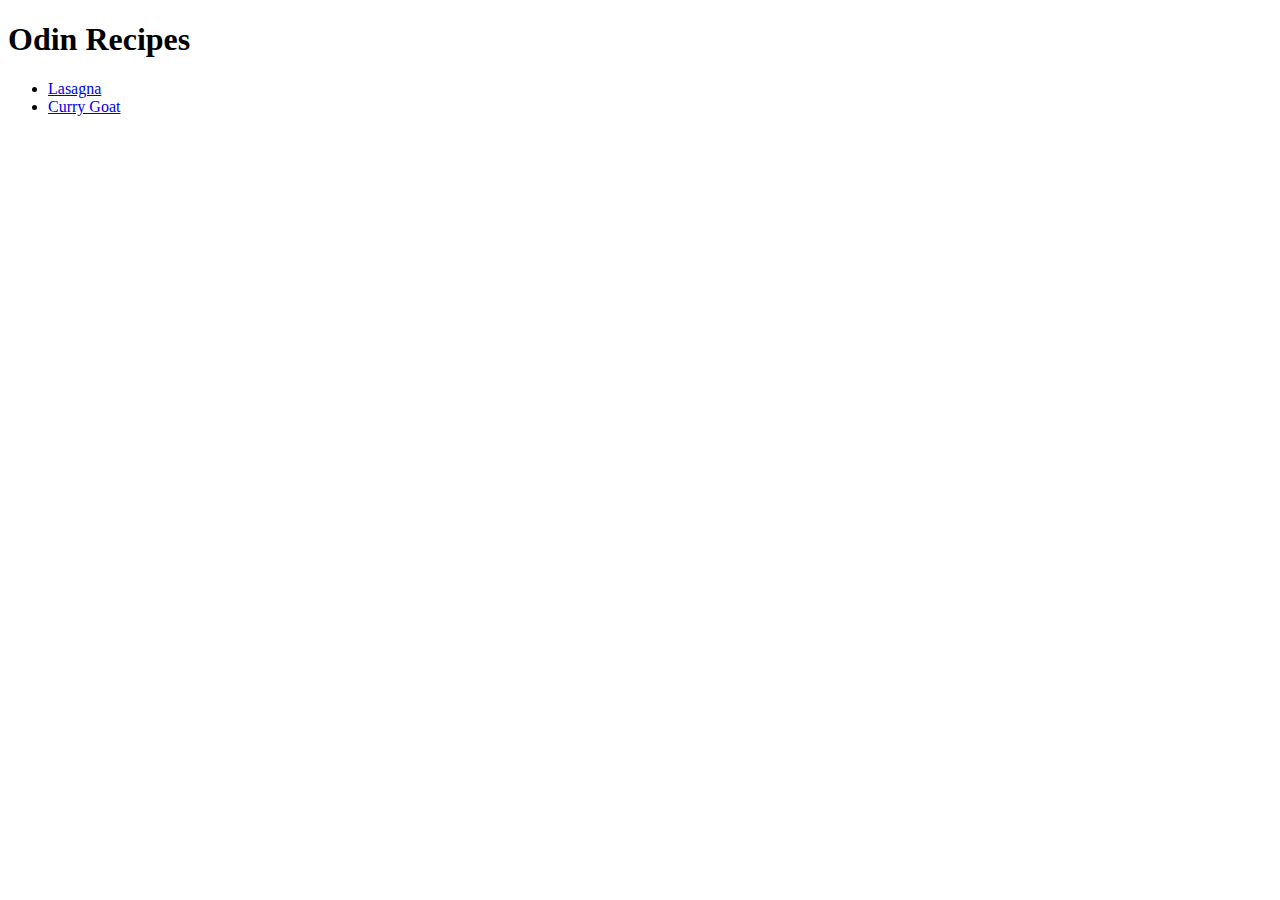
==== index.html @ ed5453ee "Create index.html and curry-goat + lasagna recipes" ====
<!DOCTYPE html>

<html>
    <head>
        <meta charset="utf-8">
        <title>Odin Recipes</title>
    </head>
    <body>
        <h1>Odin Recipes</h1>
        <ul>
            <li><a href="./recipes/lasagna.html">Lasagna</a></li>
            <li><a href="./recipes/curry-goat.html">Curry Goat</a></li>
        </ul>
    </body>
</html>
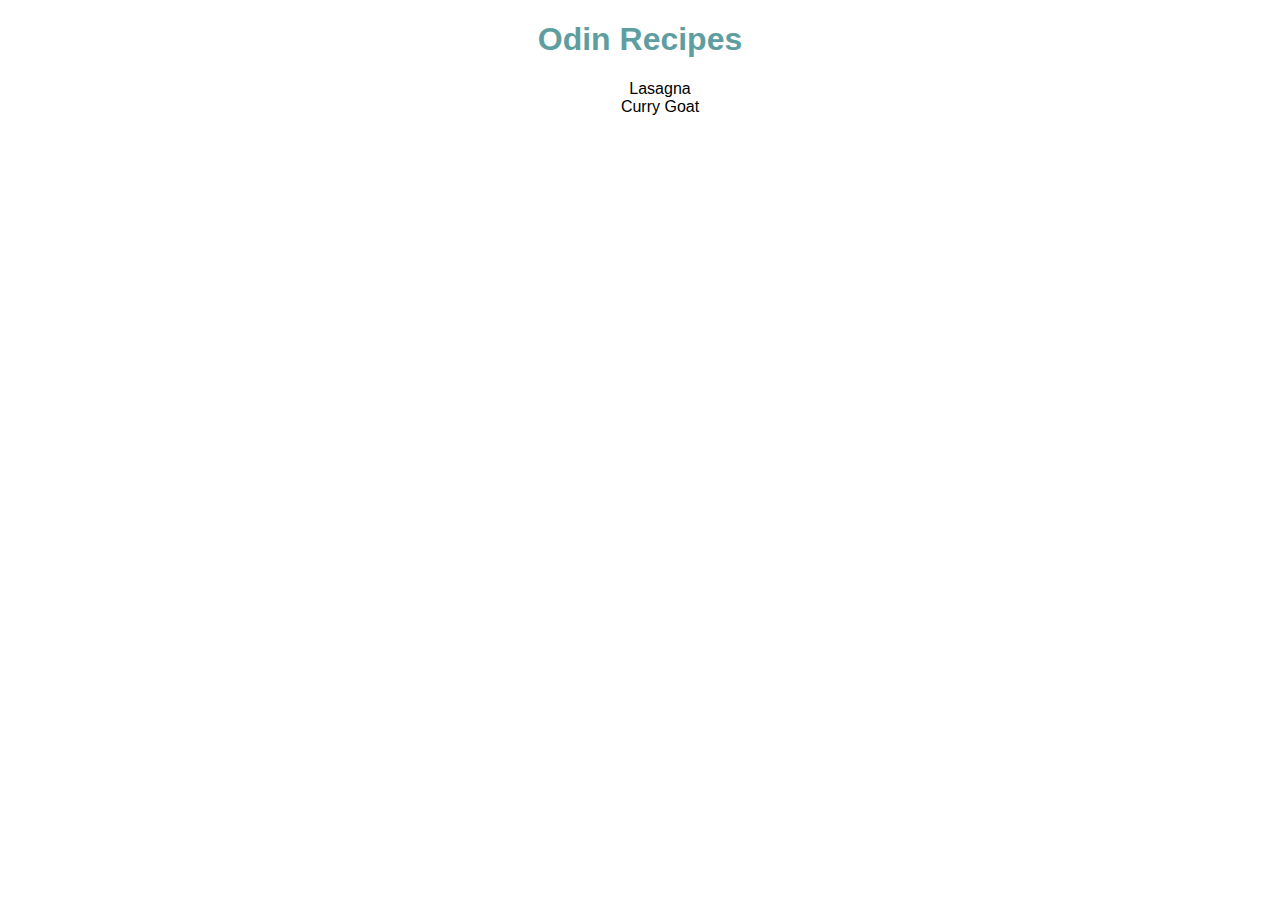
==== commit 6c505551: "Add styles.css" ====
--- a/index.html
+++ b/index.html
@@ -4,8 +4,9 @@
     <head>
         <meta charset="utf-8">
         <title>Odin Recipes</title>
+        <link rel="stylesheet" href="styles.css" />
     </head>
-    <body>
+    <body class="main-page">
         <h1>Odin Recipes</h1>
         <ul>
             <li><a href="./recipes/lasagna.html">Lasagna</a></li>
--- a/styles.css
+++ b/styles.css
@@ -0,0 +1,31 @@
+body {
+    font-family: 'Trebuchet MS', 'Lucida Sans Unicode', 'Lucida Grande', 'Lucida Sans', Arial, sans-serif;
+}
+
+h1,
+h2 {
+    color: cadetblue;
+}
+
+a:link,
+a:visited {
+    color: black;
+    text-decoration: none;
+}
+
+a:hover {
+    color: cadetblue;
+    text-decoration: none;
+}
+
+.main-page {
+    text-align: center;
+}
+
+.main-page ul {
+    list-style-type: none;
+}
+
+.description {
+    background-color: bisque;
+}